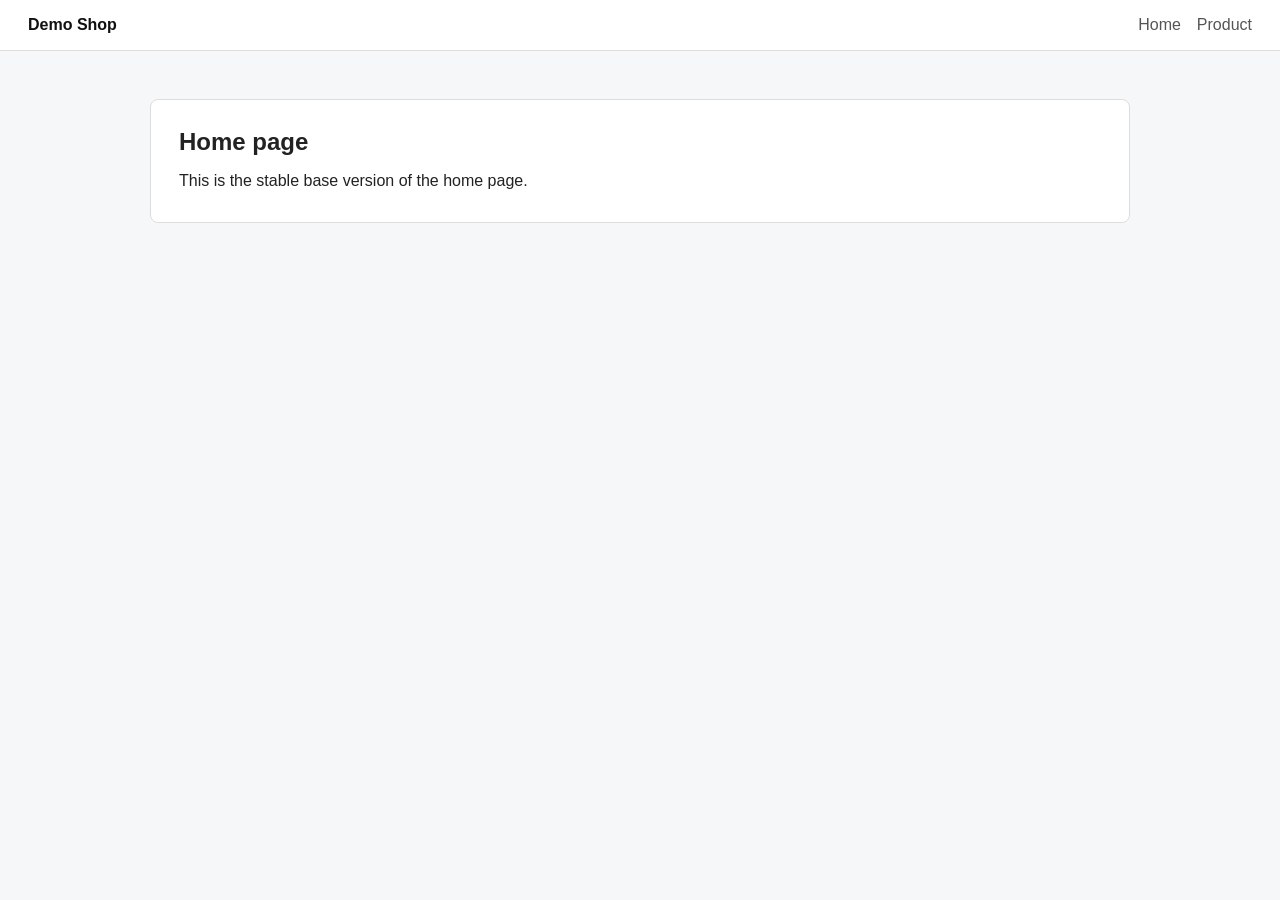
==== index.html @ 56c6bac8 "Initial stable shop pages" ====
<!doctype html>
<html lang="en">
  <head>
    <meta charset="utf-8">
    <meta name="viewport" content="width=device-width, initial-scale=1">
    <title>Demo Shop | Home</title>
    <link rel="stylesheet" href="styles.css">
  </head>
  <body>
    <header class="site-header">
      <a class="brand" href="index.html">Demo Shop</a>
      <nav>
        <a href="index.html">Home</a>
        <a href="product.html">Product</a>
      </nav>
    </header>

    <main class="page">
      <section class="intro">
        <h1>Home page</h1>
        <p>This is the stable base version of the home page.</p>
      </section>
    </main>
  </body>
</html>
---- styles.css ----
body {
  margin: 0;
  font-family: Arial, sans-serif;
  color: #222;
  background: #f6f7f9;
}

.site-header {
  display: flex;
  align-items: center;
  justify-content: space-between;
  padding: 16px 28px;
  background: #fff;
  border-bottom: 1px solid #ddd;
}

.brand {
  font-weight: 700;
  color: #111;
  text-decoration: none;
}

nav {
  display: flex;
  gap: 16px;
}

nav a {
  color: #555;
  text-decoration: none;
}

.page {
  width: min(980px, calc(100% - 32px));
  margin: 48px auto;
}

.intro {
  background: #fff;
  border: 1px solid #ddd;
  border-radius: 8px;
  padding: 28px;
}

.intro h1 {
  margin: 0 0 12px;
}

.intro p {
  margin: 0;
  line-height: 1.6;
}
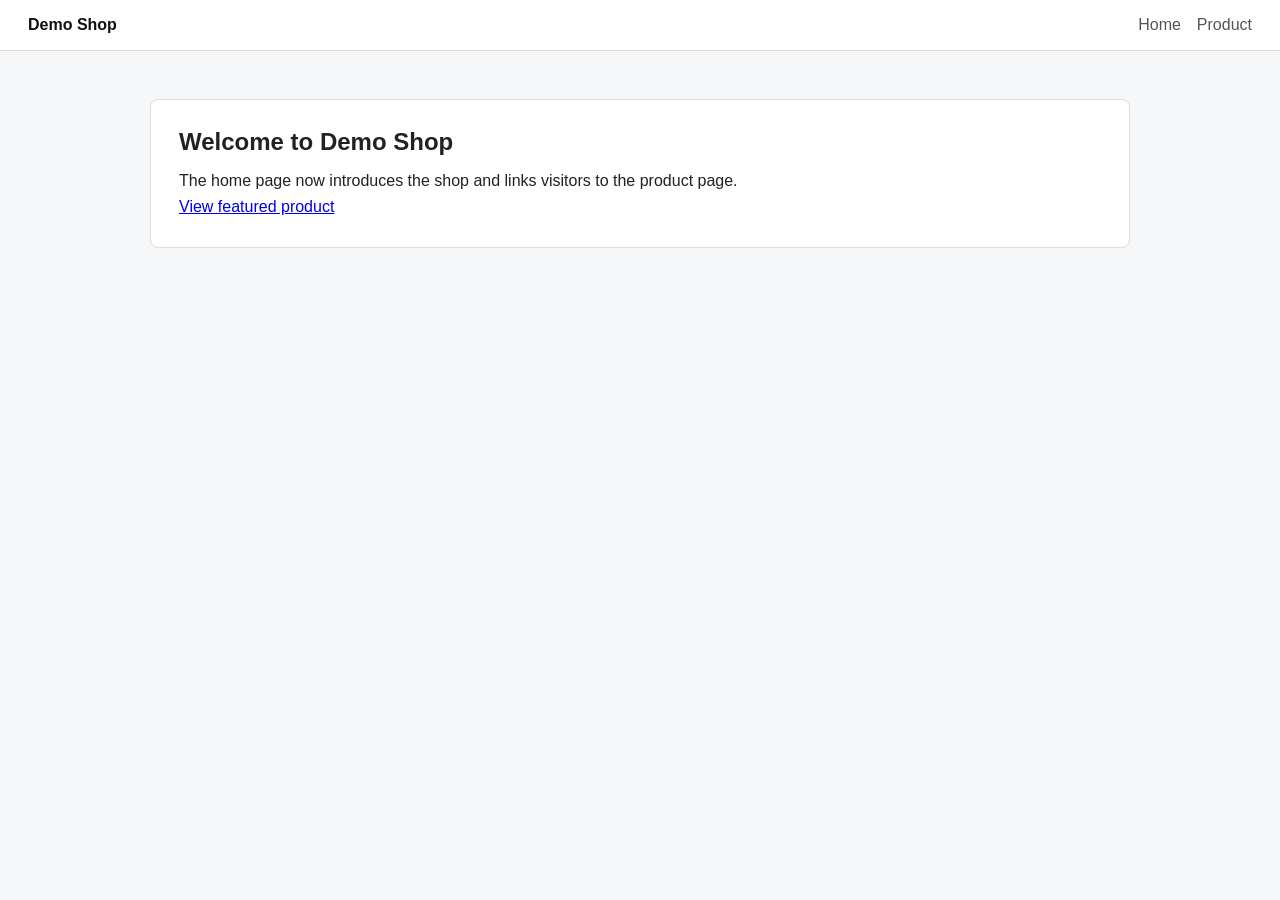
==== commit a876afb2: "Update home page intro" ====
--- a/index.html
+++ b/index.html
@@ -17,10 +17,10 @@
 
     <main class="page">
       <section class="intro">
-        <h1>Home page</h1>
-        <p>This is the stable base version of the home page.</p>
+        <h1>Welcome to Demo Shop</h1>
+        <p>The home page now introduces the shop and links visitors to the product page.</p>
+        <p><a href="product.html">View featured product</a></p>
       </section>
     </main>
   </body>
 </html>
-
--- a/styles.css
+++ b/styles.css
@@ -50,3 +50,27 @@
   margin: 0;
   line-height: 1.6;
 }
+
+.product-layout {
+  display: grid;
+  grid-template-columns: 240px 1fr;
+  gap: 20px;
+}
+
+.product-sidebar {
+  background: #fff;
+  border: 1px solid #ddd;
+  border-radius: 8px;
+  padding: 20px;
+}
+
+.product-sidebar h2 {
+  margin: 0 0 16px;
+  font-size: 18px;
+}
+
+.product-sidebar label {
+  display: flex;
+  gap: 8px;
+  margin: 12px 0;
+}
